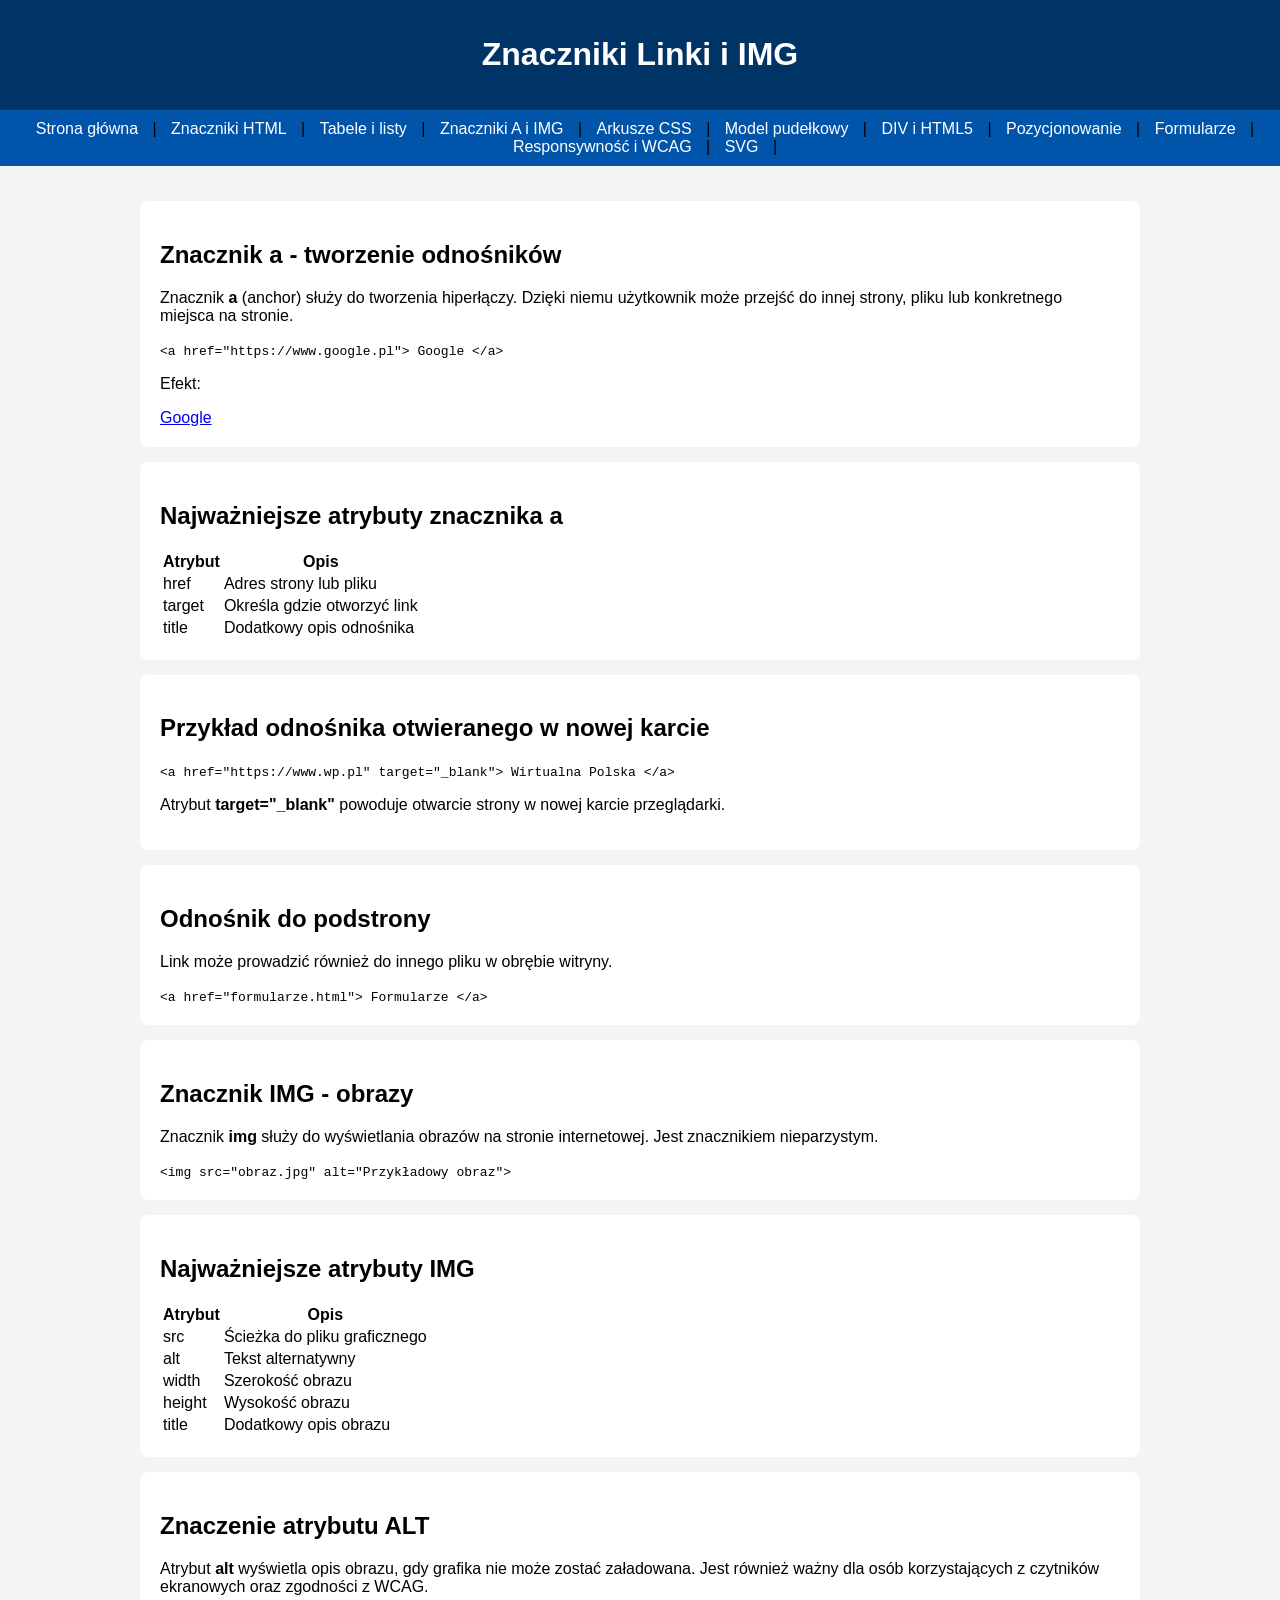
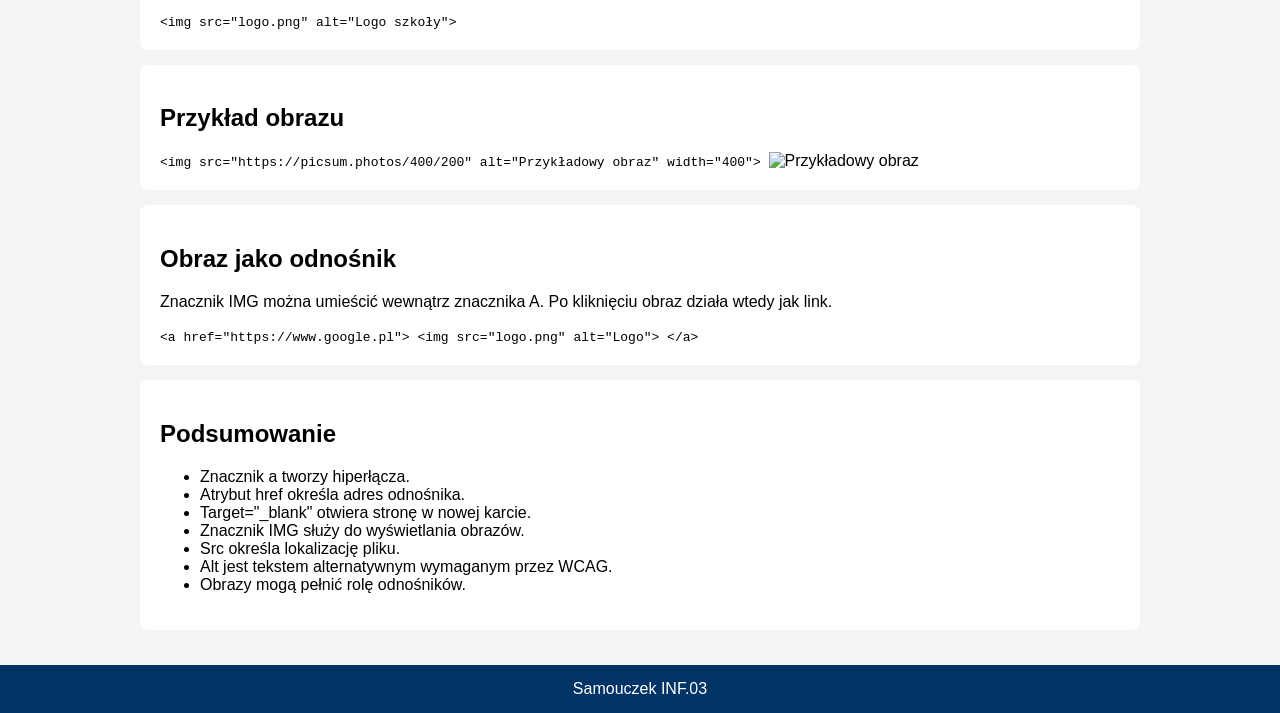
==== a-img.html @ 14491f28 "Add files via upload" ====
<!DOCTYPE html>
<html lang="pl">
<head>
<meta charset="UTF-8">
<meta name="viewport" content="width=device-width, initial-scale=1.0">
<title>Znaczniki Linki i IMG</title>
<link rel="stylesheet" href="style.css">
</head>
<body>
<header><h1>Znaczniki Linki i IMG</h1></header>
<nav><a href="index.html">Strona główna</a> | <a href="znaczniki.html">Znaczniki HTML</a> | <a href="tabele-listy.html">Tabele i listy</a> | <a href="a-img.html">Znaczniki A i IMG</a> | <a href="css.html">Arkusze CSS</a> | <a href="model-pudelkowy.html">Model pudełkowy</a> | <a href="div-semantyka.html">DIV i HTML5</a> | <a href="pozycjonowanie.html">Pozycjonowanie</a> | <a href="formularze.html">Formularze</a> | <a href="responsywnosc-wcag.html">Responsywność i WCAG</a> | <a href="svg.html">SVG</a> |</nav>
<main>
<section>

<h2>Znacznik a - tworzenie odnośników</h2>

<p>
Znacznik <strong>a</strong> (anchor) służy do tworzenia hiperłączy.
Dzięki niemu użytkownik może przejść do innej strony, pliku lub konkretnego miejsca na stronie.
</p>

<code>
&lt;a href="https://www.google.pl"&gt;
Google
&lt;/a&gt;
</code>

<p>
Efekt:
</p>

<a href="https://www.google.pl" target="_blank">Google</a>

</section>

<section>

<h2>Najważniejsze atrybuty znacznika a</h2>

<table>

<tr>
<th>Atrybut</th>
<th>Opis</th>
</tr>

<tr>
<td>href</td>
<td>Adres strony lub pliku</td>
</tr>

<tr>
<td>target</td>
<td>Określa gdzie otworzyć link</td>
</tr>

<tr>
<td>title</td>
<td>Dodatkowy opis odnośnika</td>
</tr>

</table>

</section>

<section>

<h2>Przykład odnośnika otwieranego w nowej karcie</h2>

<code>
&lt;a href="https://www.wp.pl"
target="_blank"&gt;
Wirtualna Polska
&lt;/a&gt;
</code>

<p>
Atrybut <strong>target="_blank"</strong> powoduje otwarcie strony w nowej karcie przeglądarki.
</p>

</section>

<section>

<h2>Odnośnik do podstrony</h2>

<p>
Link może prowadzić również do innego pliku w obrębie witryny.
</p>

<code>
&lt;a href="formularze.html"&gt;
Formularze
&lt;/a&gt;
</code>

</section>

<section>

<h2>Znacznik IMG - obrazy</h2>

<p>
Znacznik <strong>img</strong> służy do wyświetlania obrazów na stronie internetowej.
Jest znacznikiem nieparzystym.
</p>

<code>
&lt;img src="obraz.jpg" alt="Przykładowy obraz"&gt;
</code>

</section>

<section>

<h2>Najważniejsze atrybuty IMG</h2>

<table>

<tr>
<th>Atrybut</th>
<th>Opis</th>
</tr>

<tr>
<td>src</td>
<td>Ścieżka do pliku graficznego</td>
</tr>

<tr>
<td>alt</td>
<td>Tekst alternatywny</td>
</tr>

<tr>
<td>width</td>
<td>Szerokość obrazu</td>
</tr>

<tr>
<td>height</td>
<td>Wysokość obrazu</td>
</tr>

<tr>
<td>title</td>
<td>Dodatkowy opis obrazu</td>
</tr>

</table>

</section>

<section>

<h2>Znaczenie atrybutu ALT</h2>

<p>
Atrybut <strong>alt</strong> wyświetla opis obrazu,
gdy grafika nie może zostać załadowana.
Jest również ważny dla osób korzystających z czytników ekranowych
oraz zgodności z WCAG.
</p>

<code>
&lt;img src="logo.png"
alt="Logo szkoły"&gt;
</code>

</section>

<section>

<h2>Przykład obrazu</h2>

<code>
&lt;img src="https://picsum.photos/400/200"
alt="Przykładowy obraz"
width="400"&gt;
</code>

<img src="https://libraryofruina.wiki.gg/images/thumb/LOR_logo_text.png/550px-LOR_logo_text.png?86a3b0"
width="400" height="200"
alt="Przykładowy obraz">

</section>

<section>

<h2>Obraz jako odnośnik</h2>

<p>
Znacznik IMG można umieścić wewnątrz znacznika A.
Po kliknięciu obraz działa wtedy jak link.
</p>

<code>
&lt;a href="https://www.google.pl"&gt;

    &lt;img src="logo.png"
    alt="Logo"&gt;

&lt;/a&gt;
</code>

</section>

<section>

<h2>Podsumowanie</h2>

<ul>

<li>Znacznik a tworzy hiperłącza.</li>

<li>Atrybut href określa adres odnośnika.</li>

<li>Target="_blank" otwiera stronę w nowej karcie.</li>

<li>Znacznik IMG służy do wyświetlania obrazów.</li>

<li>Src określa lokalizację pliku.</li>

<li>Alt jest tekstem alternatywnym wymaganym przez WCAG.</li>

<li>Obrazy mogą pełnić rolę odnośników.</li>

</ul>

</section>
</main>
<footer>Samouczek INF.03</footer>
</body>
</html>
---- style.css ----
body{font-family:Arial,sans-serif;margin:0;background:#f4f4f4}
header,footer{background:#003366;color:#fff;padding:15px;text-align:center}
main{max-width:1000px;margin:auto;padding:20px}
section{background:#fff;padding:20px;margin:15px 0;border-radius:8px}
nav{background:#0055aa;padding:10px;text-align:center}
nav a{color:white;text-decoration:none;margin:0 10px}
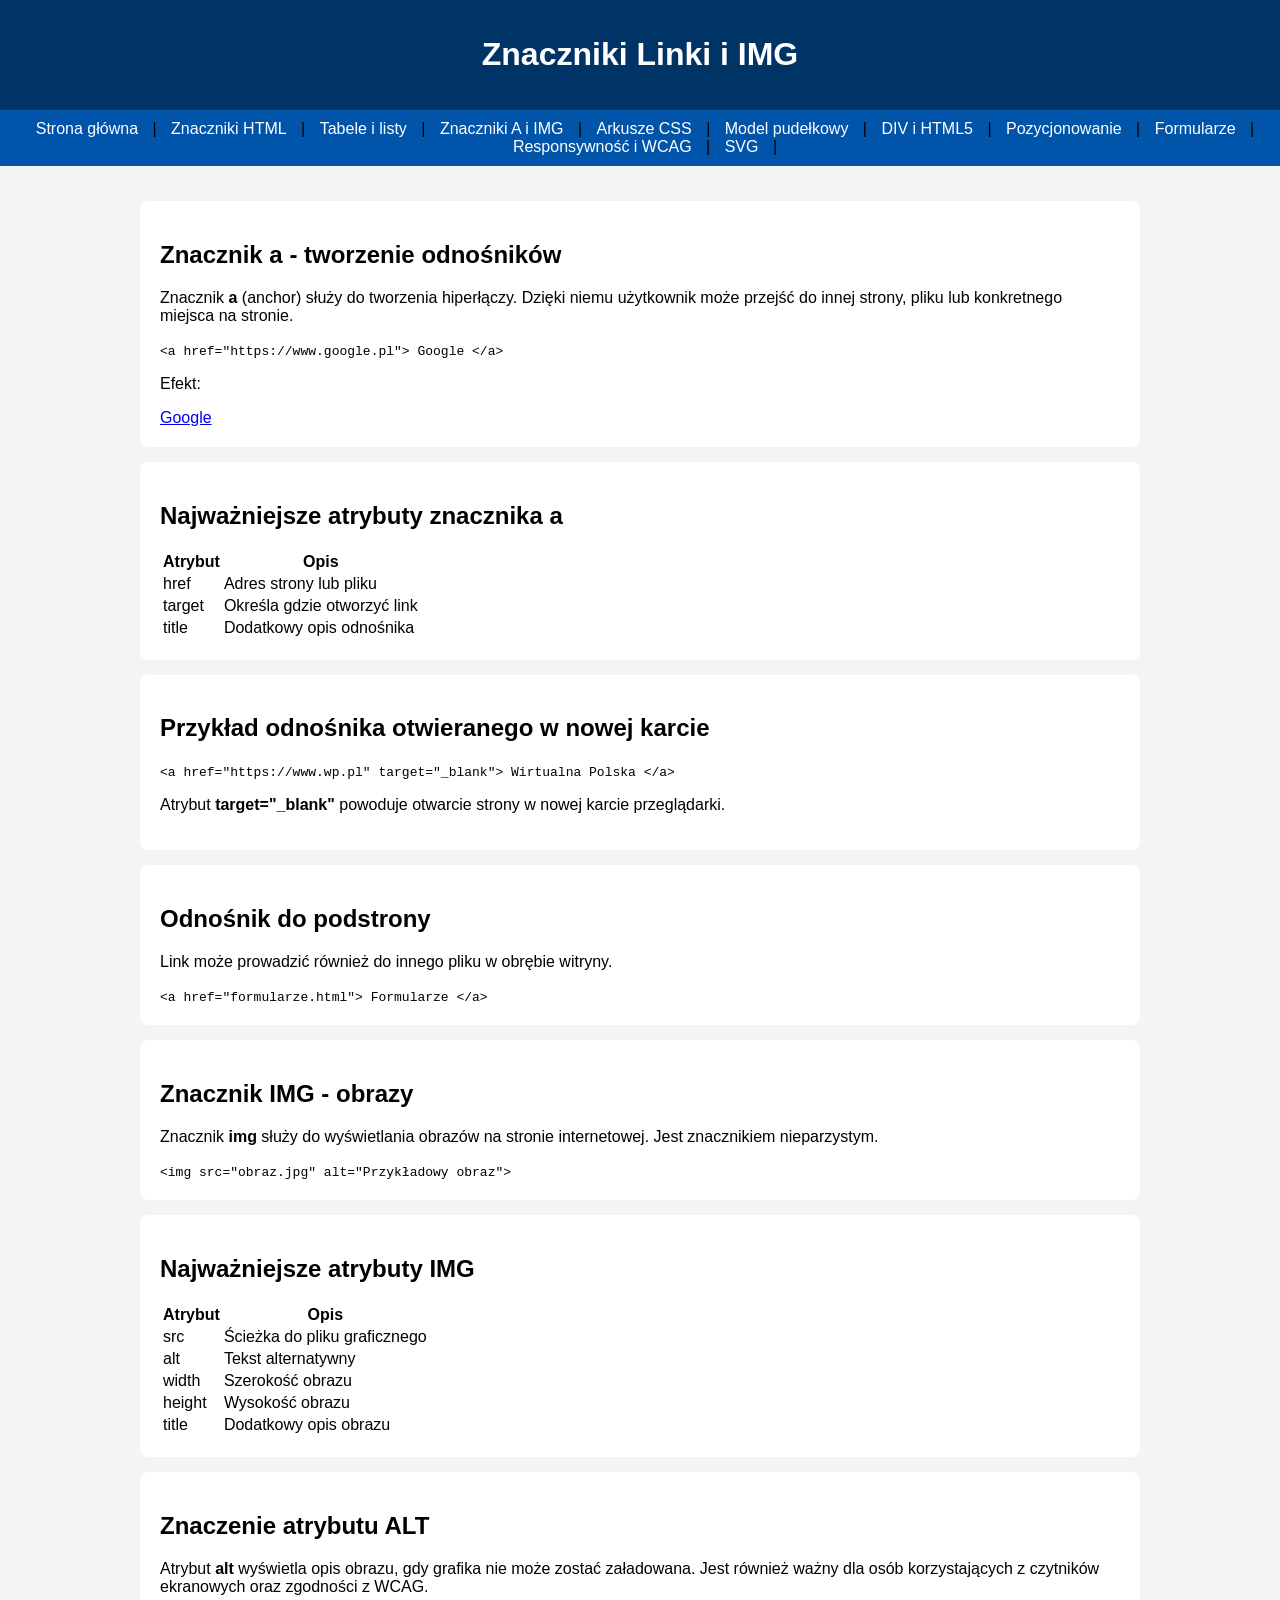
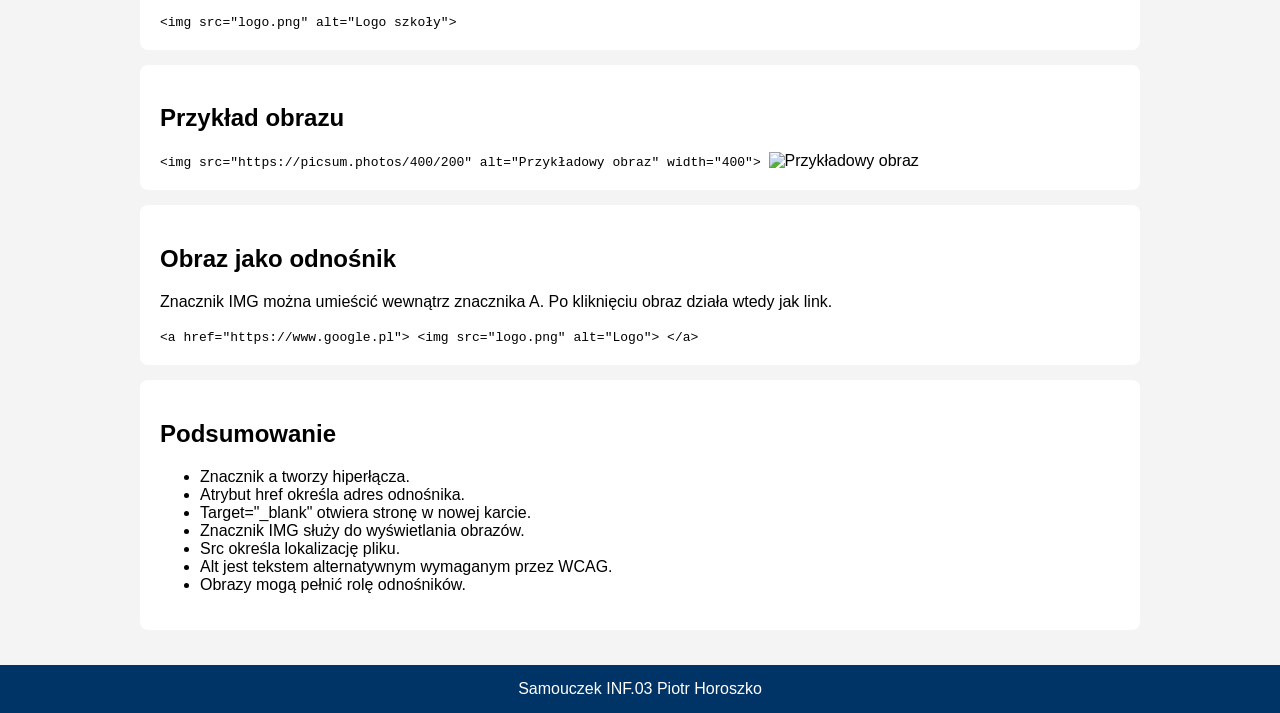
==== commit 176baa49: "Update a-img.html" ====
--- a/a-img.html
+++ b/a-img.html
@@ -229,6 +229,6 @@
 
 </section>
 </main>
-<footer>Samouczek INF.03</footer>
+<footer>Samouczek INF.03 Piotr Horoszko</footer>
 </body>
-</html>+</html>
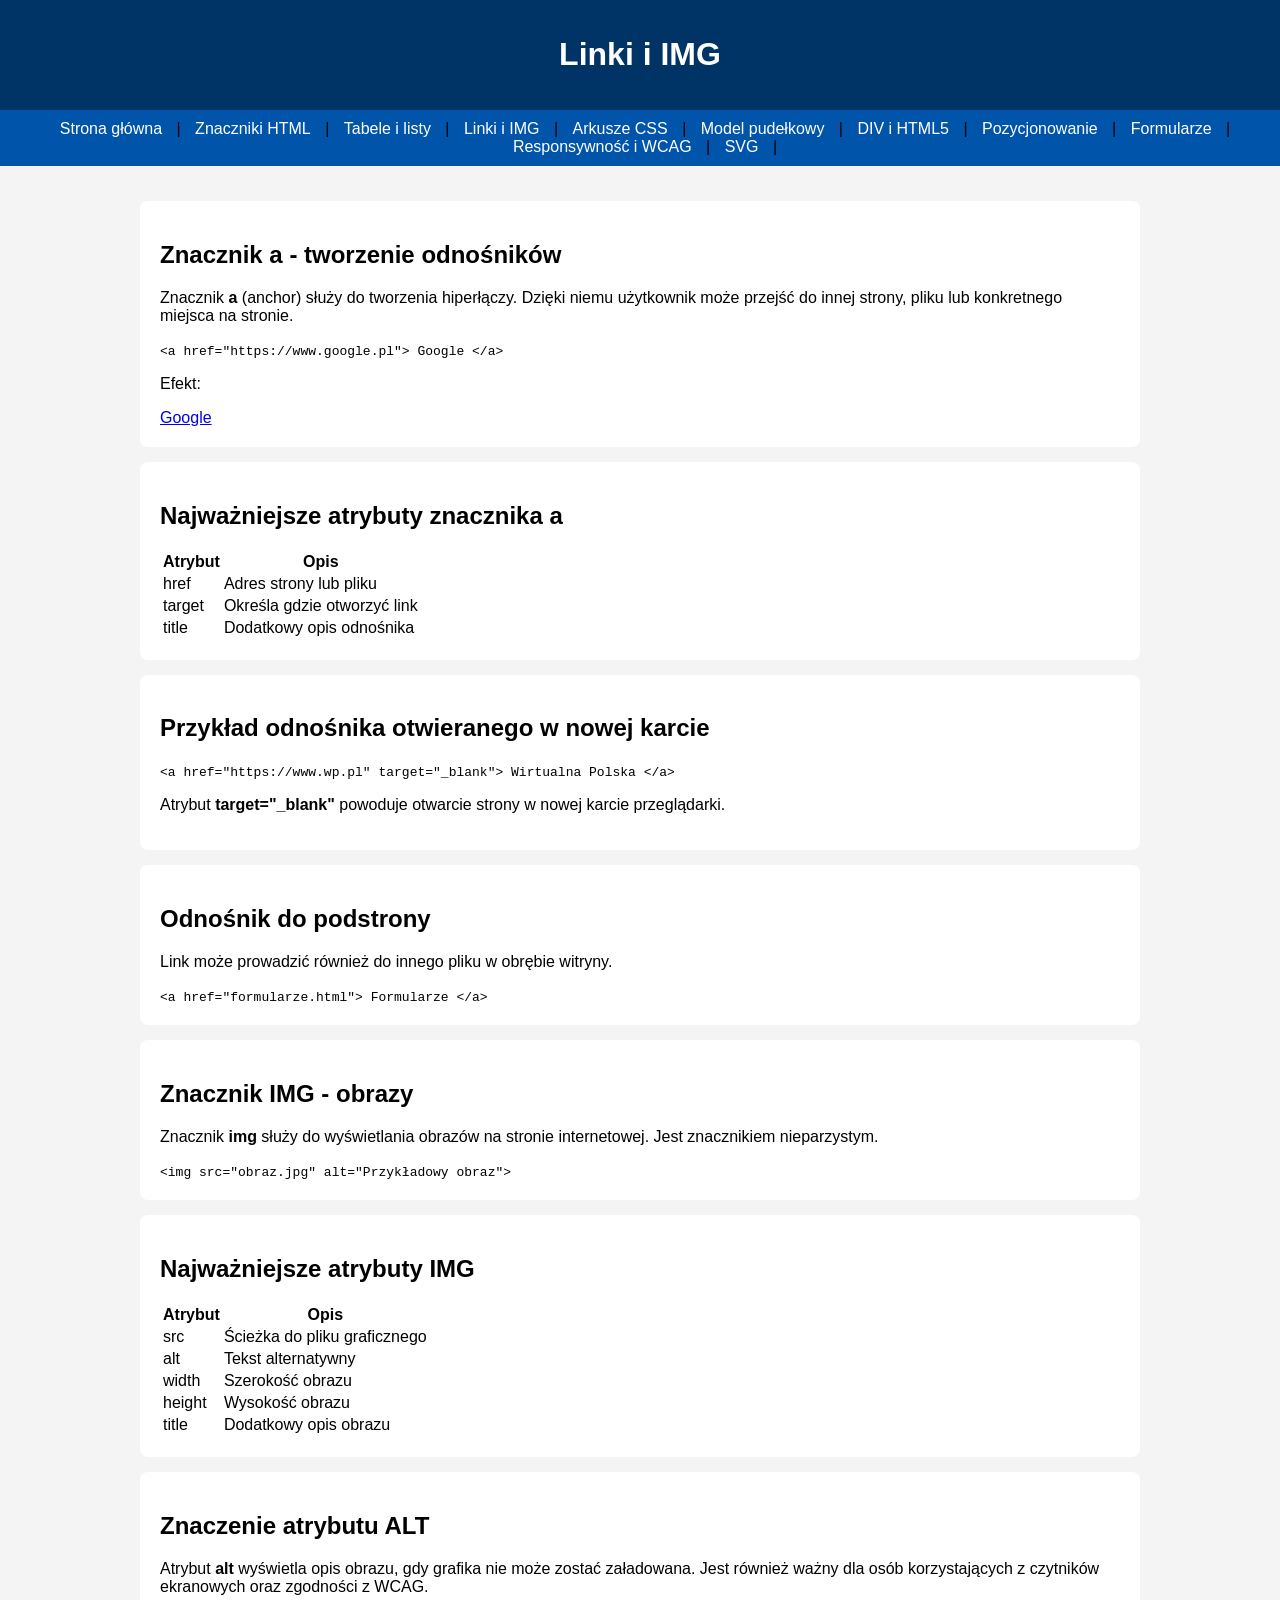
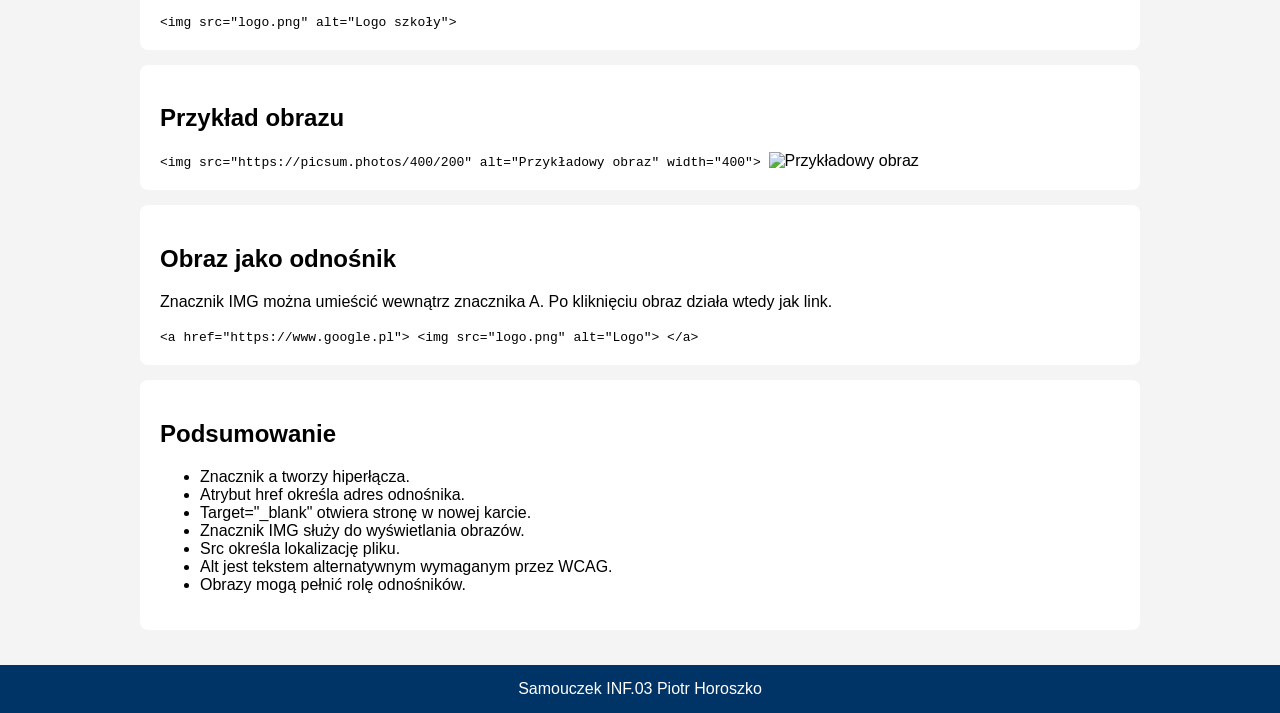
==== commit 1d2a8843: "Update a-img.html" ====
--- a/a-img.html
+++ b/a-img.html
@@ -3,12 +3,12 @@
 <head>
 <meta charset="UTF-8">
 <meta name="viewport" content="width=device-width, initial-scale=1.0">
-<title>Znaczniki Linki i IMG</title>
+<title>Linki i IMG</title>
 <link rel="stylesheet" href="style.css">
 </head>
 <body>
-<header><h1>Znaczniki Linki i IMG</h1></header>
-<nav><a href="index.html">Strona główna</a> | <a href="znaczniki.html">Znaczniki HTML</a> | <a href="tabele-listy.html">Tabele i listy</a> | <a href="a-img.html">Znaczniki A i IMG</a> | <a href="css.html">Arkusze CSS</a> | <a href="model-pudelkowy.html">Model pudełkowy</a> | <a href="div-semantyka.html">DIV i HTML5</a> | <a href="pozycjonowanie.html">Pozycjonowanie</a> | <a href="formularze.html">Formularze</a> | <a href="responsywnosc-wcag.html">Responsywność i WCAG</a> | <a href="svg.html">SVG</a> |</nav>
+<header><h1>Linki i IMG</h1></header>
+<nav><a href="index.html">Strona główna</a> | <a href="znaczniki.html">Znaczniki HTML</a> | <a href="tabele-listy.html">Tabele i listy</a> | <a href="a-img.html">Linki i IMG</a> | <a href="css.html">Arkusze CSS</a> | <a href="model-pudelkowy.html">Model pudełkowy</a> | <a href="div-semantyka.html">DIV i HTML5</a> | <a href="pozycjonowanie.html">Pozycjonowanie</a> | <a href="formularze.html">Formularze</a> | <a href="responsywnosc-wcag.html">Responsywność i WCAG</a> | <a href="svg.html">SVG</a> |</nav>
 <main>
 <section>
 
